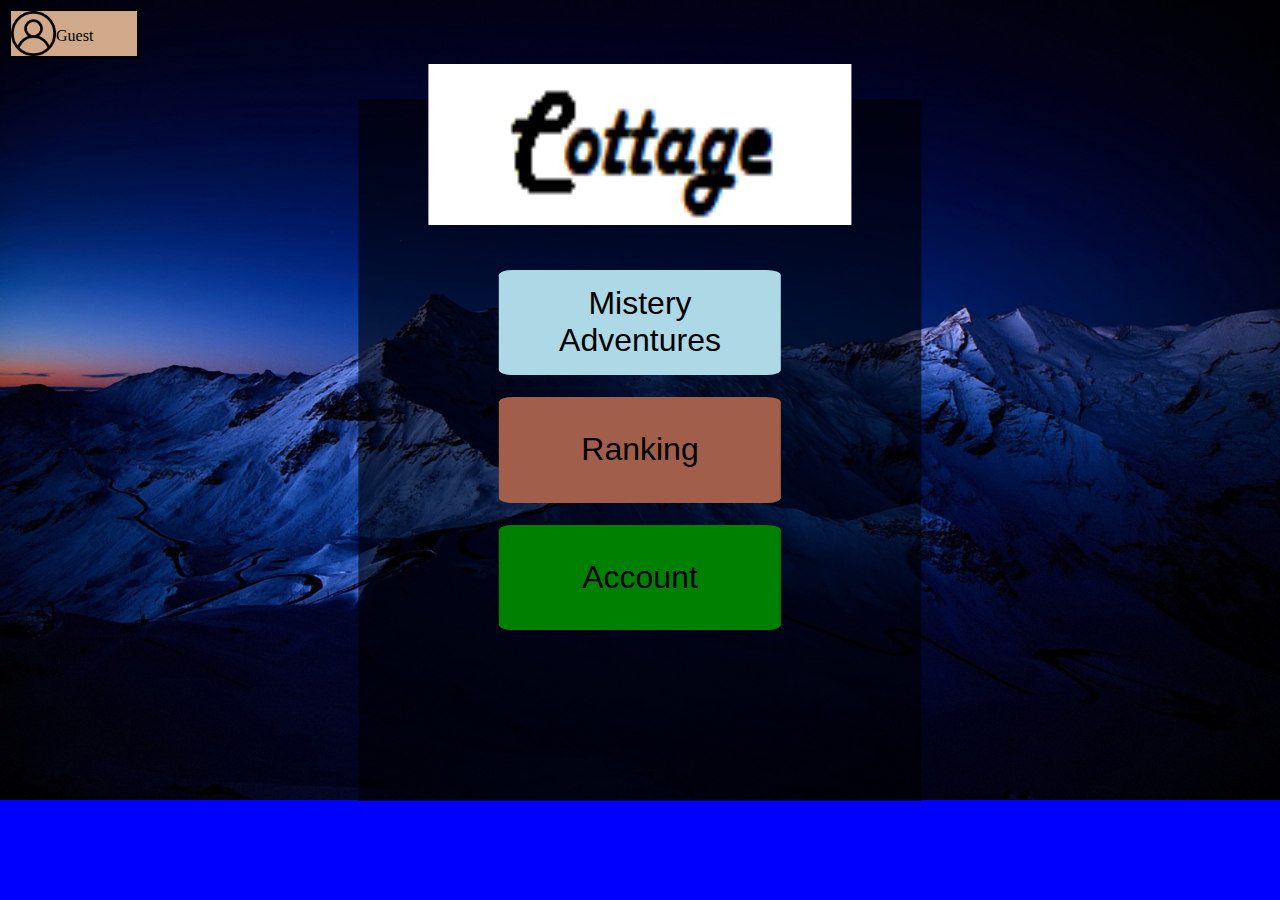
==== HTML/index.html @ 06b82934 "Add files via upload" ====
<!DOCTYPE html>
<html lang="pt">
<head>
    <meta charset="UTF-8">
    <meta http-equiv="X-UA-Compatible" content="IE=edge">
    <meta name="viewport" content="width=device-width, initial-scale=1.0">
    <link rel="stylesheet" href="../CSS/index_style.css">
    <title>Cottage</title>
</head>
<body>
    <main>
        <section id="choicesMenu">
            <button id="misteryAdventures"> Mistery Adventures</button>
            <button id="ranking"> Ranking</button>
            <button id="logIn"> Account</button>
        </section>
        <img src="../Images/Logo.png" alt="Cottage" id="logo">
    </main>
    <aside id="account">
        <img src="../Images/no_user_image.webp" alt="userImage" id="userImage">
        <p>Guest</p>
    </aside>
    <script src="../JavaScript/indexScript.js"></script>
</body>
</html>
---- CSS/index_style.css ----
html,body {
    max-width: 100%;
}

body {
    background-image: url(../Images/index_bg.jpg);
    background-repeat: no-repeat;
    background-color: blue;
    background-size: cover;
}

button{
    margin: 2%;
    margin-inline: 5%;
    border: transparent;
    border-radius: 5%;
    width: 50%;
    height: 15%;
    font-size: xx-large;
}


aside{
    width: 10%;
    height: 45px;
    background-color: #cfa989;
    border: solid ;
    display: flex;
}
#userImage{
    width: 45px;
    height: 45px;
}

main, #choicesMenu{
    background-color: #0000029c;
    flex-direction: row;
    display: flex;
    width: 44%;
    height: 78%;
    position: absolute;
    top: 50%;
    left: 50%;
    transform: translate(-50%, -50%);
    justify-content: center;
    align-items: center;
    flex-wrap: wrap;
    align-content: center;
}
#logo{
    width: 75%;
    height: 23%;
    position: absolute;
    top: -5%;
}
#misteryAdventures{
    background-color: lightblue;
}
#ranking{
    background-color: rgb(161, 94, 74);
    margin-inline: 10%;
}
#logIn{
    background-color: green;
}
#choicesMenu{
    background-color: transparent;
    flex-direction: row;
    display: flex;

    width: 100%;
    height: 100%;
}
#createAcc{
    background-color: rgb(224, 190, 97);
}
#logInScreen{
    color: whitesmoke;
    background-color: transparent;
    flex-direction: column;
    display: flex;
    width: 100%;
    height: 100%;
    align-items: center;
    justify-content: center;
}
#logInScreen button, #logInScreen input{
    font-size: large;
    text-align: center;
    margin: 2%;
    width: 50%;
    height: 5%;
}
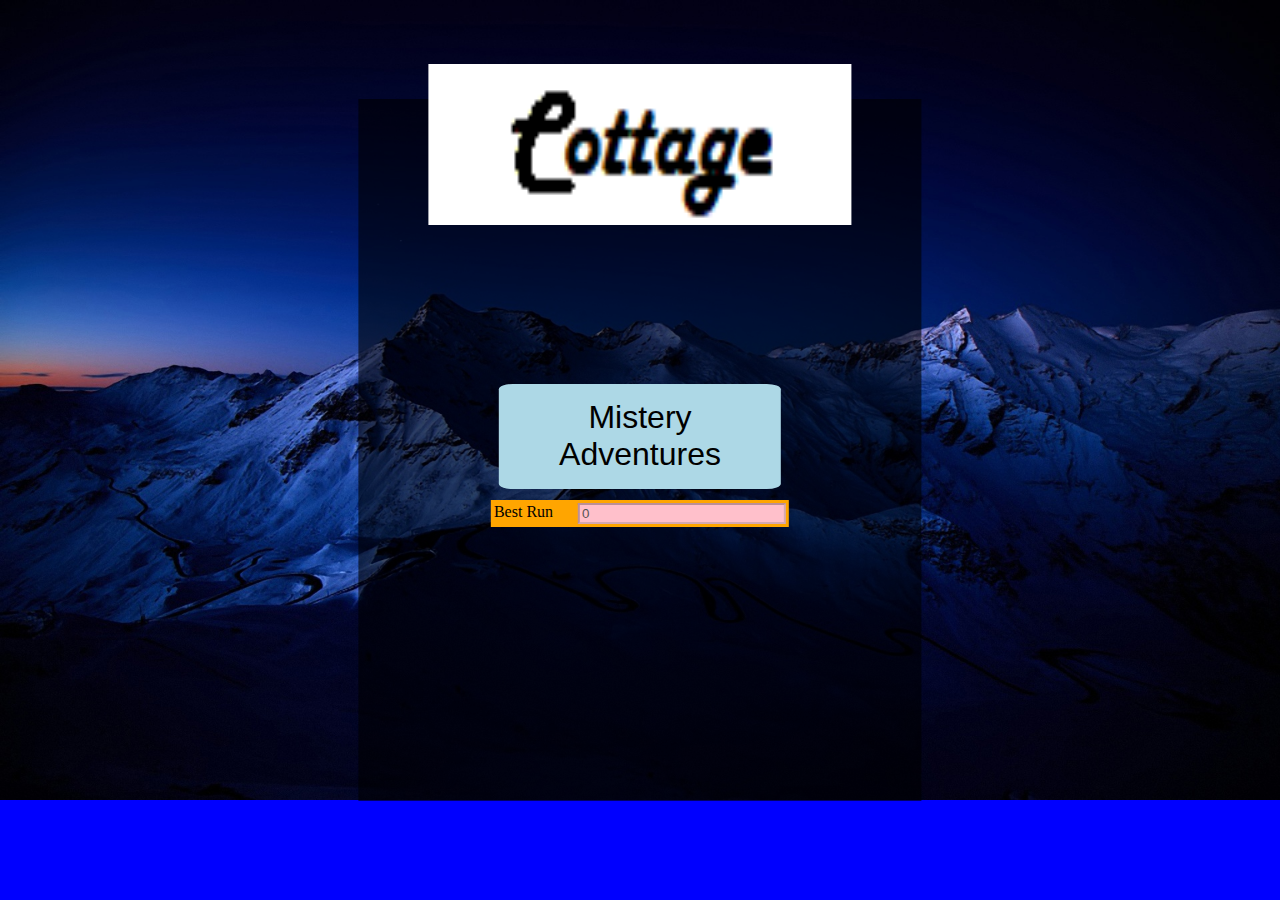
==== commit a53acaa8: "Add files via upload" ====
--- a/HTML/index.html
+++ b/HTML/index.html
@@ -11,15 +11,14 @@
     <main>
         <section id="choicesMenu">
             <button id="misteryAdventures"> Mistery Adventures</button>
-            <button id="ranking"> Ranking</button>
-            <button id="logIn"> Account</button>
+            <label>
+            	Best Run
+                <input disabled type ="text" id="ranking">
+            </label>
+            
         </section>
         <img src="../Images/Logo.png" alt="Cottage" id="logo">
     </main>
-    <aside id="account">
-        <img src="../Images/no_user_image.webp" alt="userImage" id="userImage">
-        <p>Guest</p>
-    </aside>
     <script src="../JavaScript/indexScript.js"></script>
 </body>
-</html>+</html>
--- a/CSS/index_style.css
+++ b/CSS/index_style.css
@@ -71,8 +71,18 @@
     width: 100%;
     height: 100%;
 }
-#createAcc{
-    background-color: rgb(224, 190, 97);
+#choicesMenu label{
+	background-color:orange;
+	display:flex;
+	padding:3px
+} 
+#choicesMenu input{
+	display:flex;
+	margin-right: 0px;
+	margin-left:25px;
+	width:200px;
+	color black;
+	background-color:pink;
 }
 #logInScreen{
     color: whitesmoke;
@@ -90,4 +100,4 @@
     margin: 2%;
     width: 50%;
     height: 5%;
-}+}
